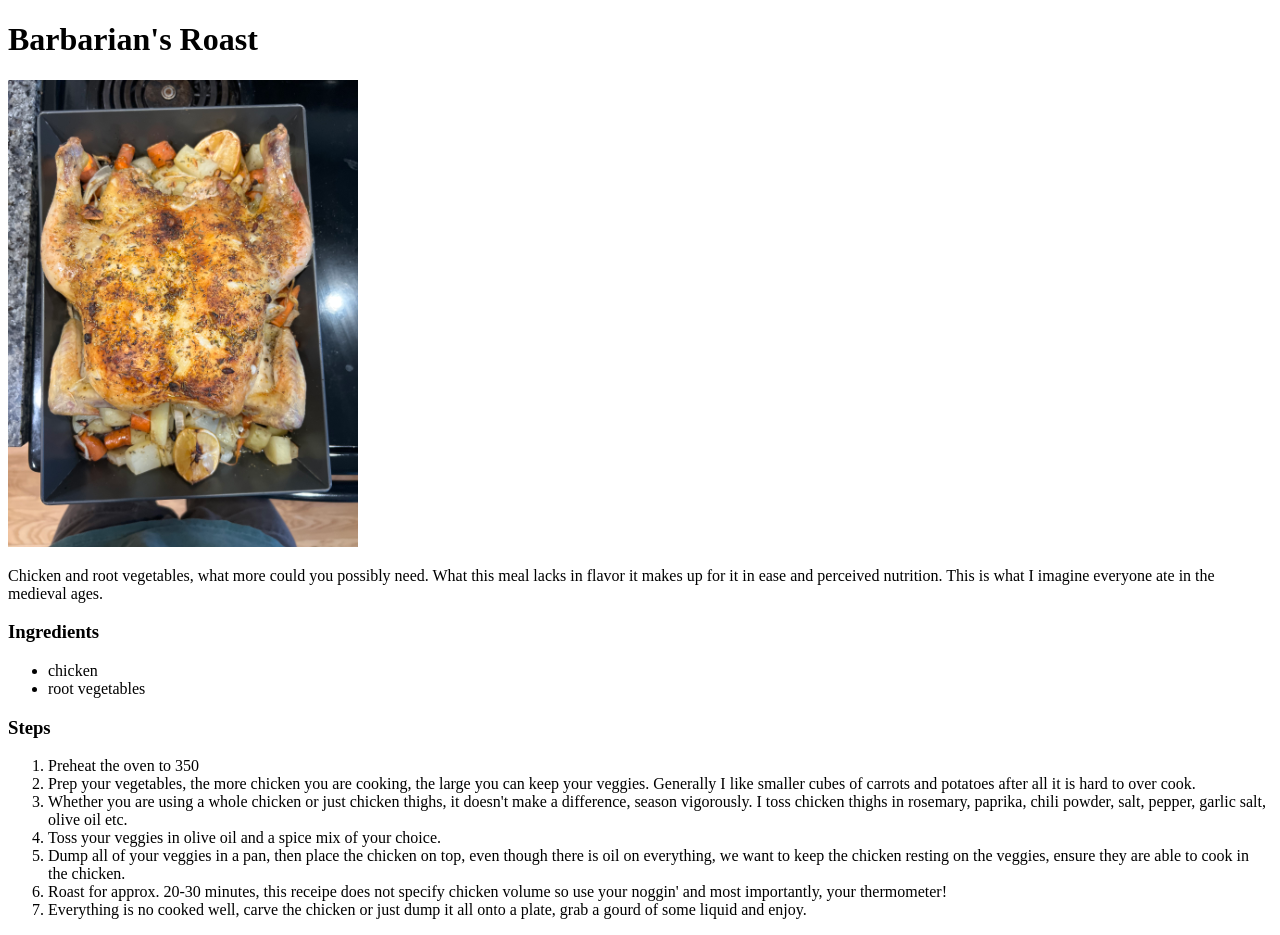
==== recipes/barbarian_roast.html @ dec40172 "Roast chicken added" ====
<!DOCTYPE html>
<html lang="en">
<head>
    <meta charset="UTF-8">
    <meta name="viewport" content="width=device-width, initial-scale=1.0">
    <title>Barbarian Roast</title>
</head>
<body>
    <h1>Barbarian's Roast</h1>
    <img src="../images/roast_chicken.jpeg" width="350">
    <p>Chicken and root vegetables, what more could you possibly need. What this meal lacks in flavor it makes up for it in ease and perceived nutrition. This is what I imagine everyone ate in the medieval ages. </p>
    <h3>Ingredients</h3>
    <ul>
        <li>chicken</li>
        <li>root vegetables</li>
    </ul>
    <h3>Steps</h3>
    <ol>
        <li>Preheat the oven to 350</li>
        <li>Prep your vegetables, the more chicken you are cooking, the large you can keep your veggies. Generally I like smaller cubes of carrots and potatoes after all it is hard to over cook.</li>
        <li>Whether you are using a whole chicken or just chicken thighs, it doesn't make a difference, season vigorously. 
            I toss chicken thighs in rosemary, paprika, chili powder, salt, pepper, garlic salt, olive oil etc. </li>
        <li>Toss your veggies in olive oil and a spice mix of your choice.</li>
        <li>Dump all of your veggies in a pan, then place the chicken on top, even though there is oil on everything,
            we want to keep the chicken resting on the veggies, ensure they are able to cook in the chicken.
        </li>
        <li>Roast for approx. 20-30 minutes, this receipe does not specify chicken volume so use your noggin' and most importantly, your thermometer!</li>
        <li>Everything is no cooked well, carve the chicken or just dump it all onto a plate, grab a gourd of some liquid and enjoy.</li>
    </ol>
</body>
</html>
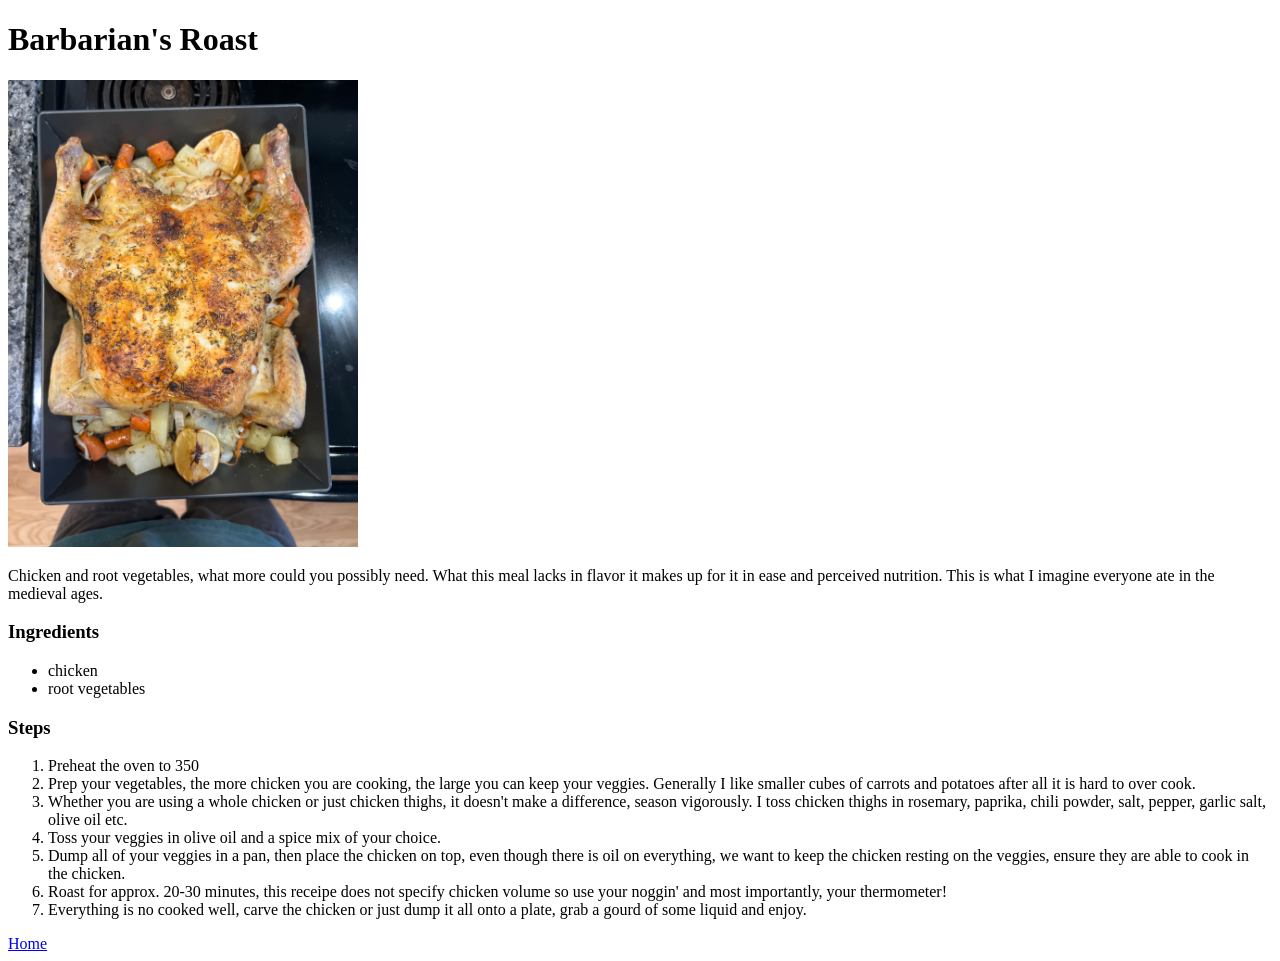
==== commit 4ef9bb50: "Added home button to barbarian roast." ====
--- a/recipes/barbarian_roast.html
+++ b/recipes/barbarian_roast.html
@@ -27,5 +27,6 @@
         <li>Roast for approx. 20-30 minutes, this receipe does not specify chicken volume so use your noggin' and most importantly, your thermometer!</li>
         <li>Everything is no cooked well, carve the chicken or just dump it all onto a plate, grab a gourd of some liquid and enjoy.</li>
     </ol>
+    <a href="../index.html">Home</a>
 </body>
 </html>
